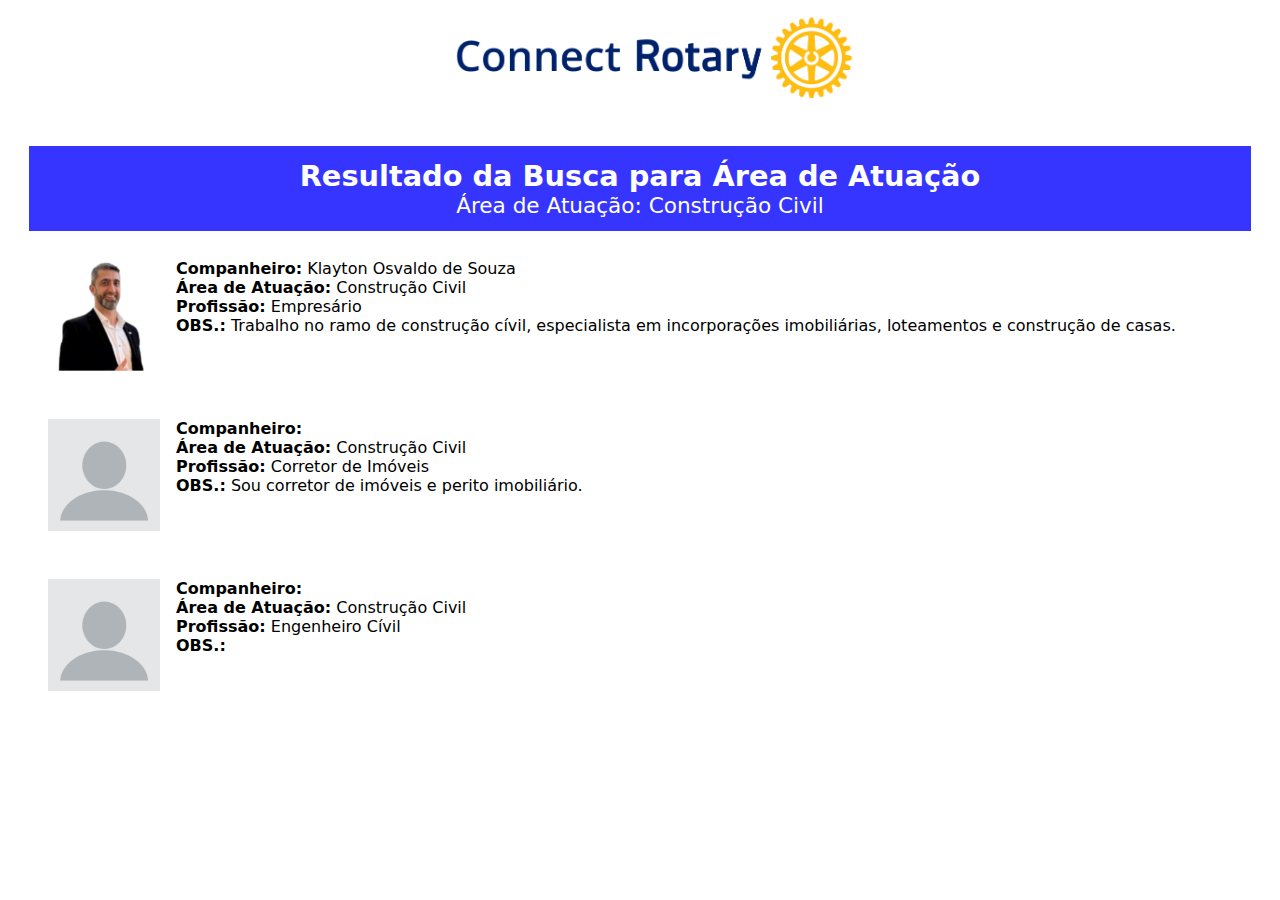
==== pesquisa/pesquisa-atuacao.html @ 79f37421 "Add files via upload" ====
<!DOCTYPE html>
<html lang="pt-br">
<head>
    <meta charset="UTF-8">
    <meta name="viewport" content="width=device-width, initial-scale=1.0">
    <link rel="stylesheet" href="/css/pesquisa/style.css">
    <title>Connect Rotary</title>
</head>
<body>
    <div class="header">
        <a href="/index.html"><img src="/img/connect-rotary-logo.png" alt="Logo Connect Rotary"></a>
    </div>
    <div class="container">
        <div class="resultado-busca">
            <h1>Resultado da Busca para Área de Atuação</h1>
            <span>Área de Atuação: Construção Civil</span>
        </div>
        <div class="profiles-portrait">
            <img src="/img/Screenshot_1.png" alt="">
            <div class="profiles-text">
                <span><b>Companheiro:</b> Klayton Osvaldo de Souza</span>
                <span><b>Área de Atuação:</b> Construção Civil</span>
                <span><b>Profissão:</b> Empresário</span>
                <span><b>OBS.:</b> Trabalho no ramo de construção cívil, especialista em incorporações imobiliárias, loteamentos e construção de casas.</span>
            </div>
        </div>
        <div class="profiles-portrait">
            <img src="/img/blank-profile-picture-973460_640.png" alt="">
            <div class="profiles-text">
                <span><b>Companheiro:</b> </span>
                <span><b>Área de Atuação:</b> Construção Civil</span>
                <span><b>Profissão:</b> Corretor de Imóveis</span>
                <span><b>OBS.:</b> Sou corretor de imóveis e perito imobiliário.</span>
            </div>
        </div>
        <div class="profiles-portrait">
            <img src="/img/blank-profile-picture-973460_640.png" alt="">
            <div class="profiles-text">
                <span> <b>Companheiro:</b> </span>
                <span><b>Área de Atuação:</b> Construção Civil</span>
                <span><b>Profissão:</b> Engenheiro Cívil</span>
                <span><b>OBS.:</b> </span>
            </div>
        </div>
    </div>
</body>
</html>
---- css/pesquisa/style.css ----
*{
    font-family: system-ui, -apple-system, BlinkMacSystemFont, 'Segoe UI', Roboto, Oxygen, Ubuntu, Cantarell, 'Open Sans', 'Helvetica Neue', sans-serif;
    margin: 0px;
    padding: 0px;
}

@media screen and (max-width: 680px) {
    .header{
        width: 100%;
        display: flex;
        justify-content: center;
        padding: 5px;
    }

    .header img{
        width: 20em;
    }

    .resultado-busca{
        background-color: rgb(53, 53, 255);
        color: white;
        text-align: center;
        font-size: .6em;
        padding: .9em;
        margin: 2em;
    }

    .resultado-busca span{
        font-size: 1.5em;
    }

    .profiles-portrait{
        margin: 0 2em 2em;
        display: flex;
    }

    .profiles-text{
        display: flex;
        flex-direction: column;
        font-size: .8em;
        margin-left: .5em;
    }

    .container img{
        width: 5em;
        height: 5em;
    }
}

@media screen and (min-width: 681px) {
    .header{
        width: 100%;
        display: flex;
        justify-content: center;
        padding: .9em;
    }

    .header img{
        width: 25em;
    }

    .resultado-busca{
        background-color: rgb(53, 53, 255);
        color: white;
        text-align: center;
        font-size: .9em;
        padding: .9em;
        margin: 2em;
    }

    .resultado-busca span{
        font-size: 1.5em;
    }

    .profiles-portrait{
        margin: 0 3em 3em;
        display: flex;
    }

    .profiles-text{
        display: flex;
        flex-direction: column;
        font-size: 1em;
        margin-left: 1em;
    }

    .container img{
        width: 7em;
        height: 7em;
    }
}
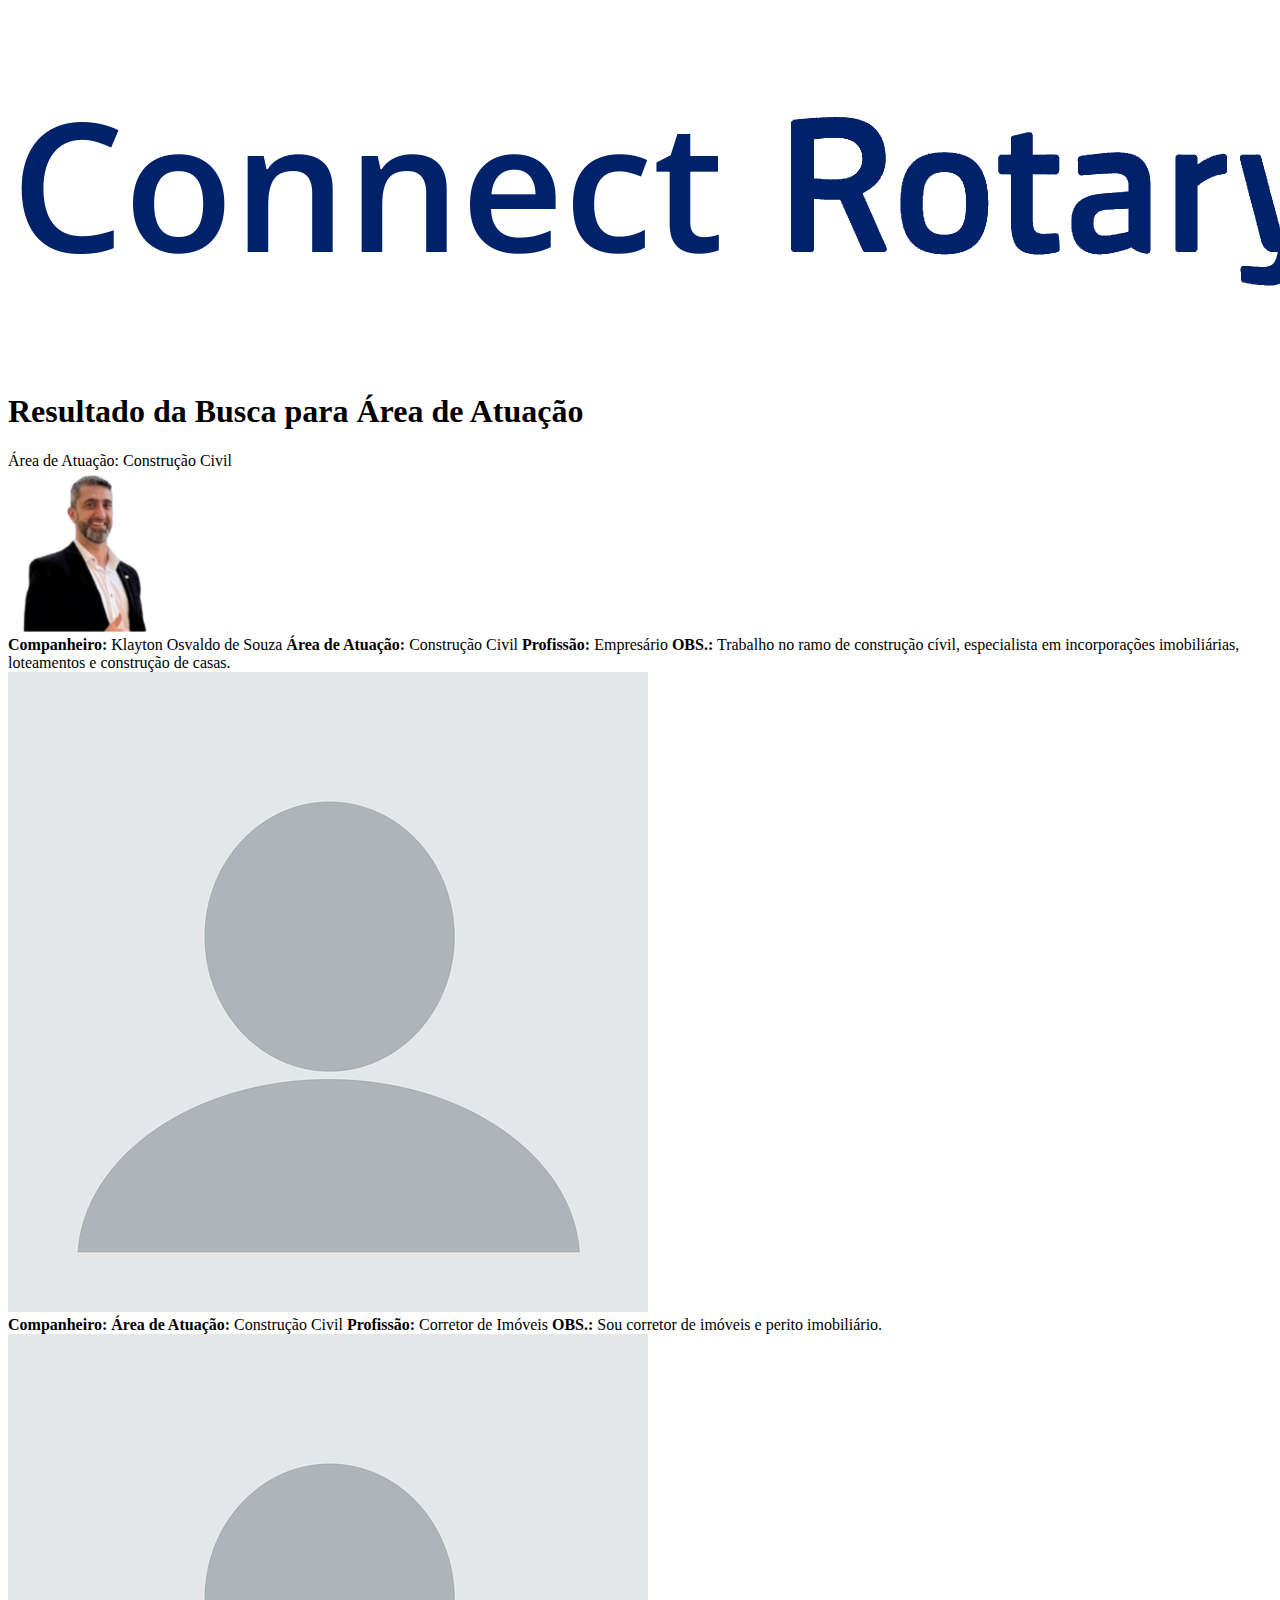
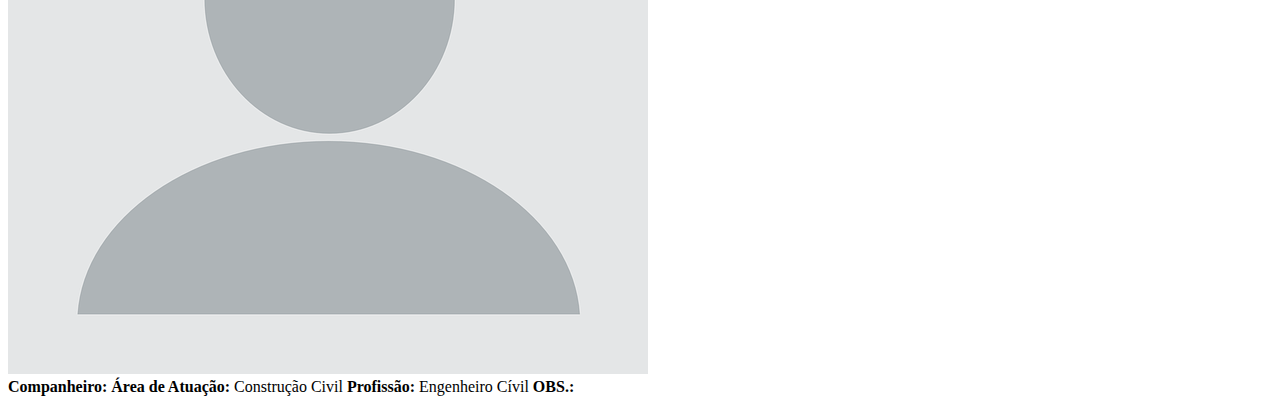
==== commit e434d75b: "Update pesquisa-atuacao.html" ====
--- a/pesquisa/pesquisa-atuacao.html
+++ b/pesquisa/pesquisa-atuacao.html
@@ -3,7 +3,7 @@
 <head>
     <meta charset="UTF-8">
     <meta name="viewport" content="width=device-width, initial-scale=1.0">
-    <link rel="stylesheet" href="/css/pesquisa/style.css">
+    <link rel="stylesheet" href="./css/pesquisa/style.css">
     <title>Connect Rotary</title>
 </head>
 <body>
@@ -44,4 +44,4 @@
         </div>
     </div>
 </body>
-</html>+</html>
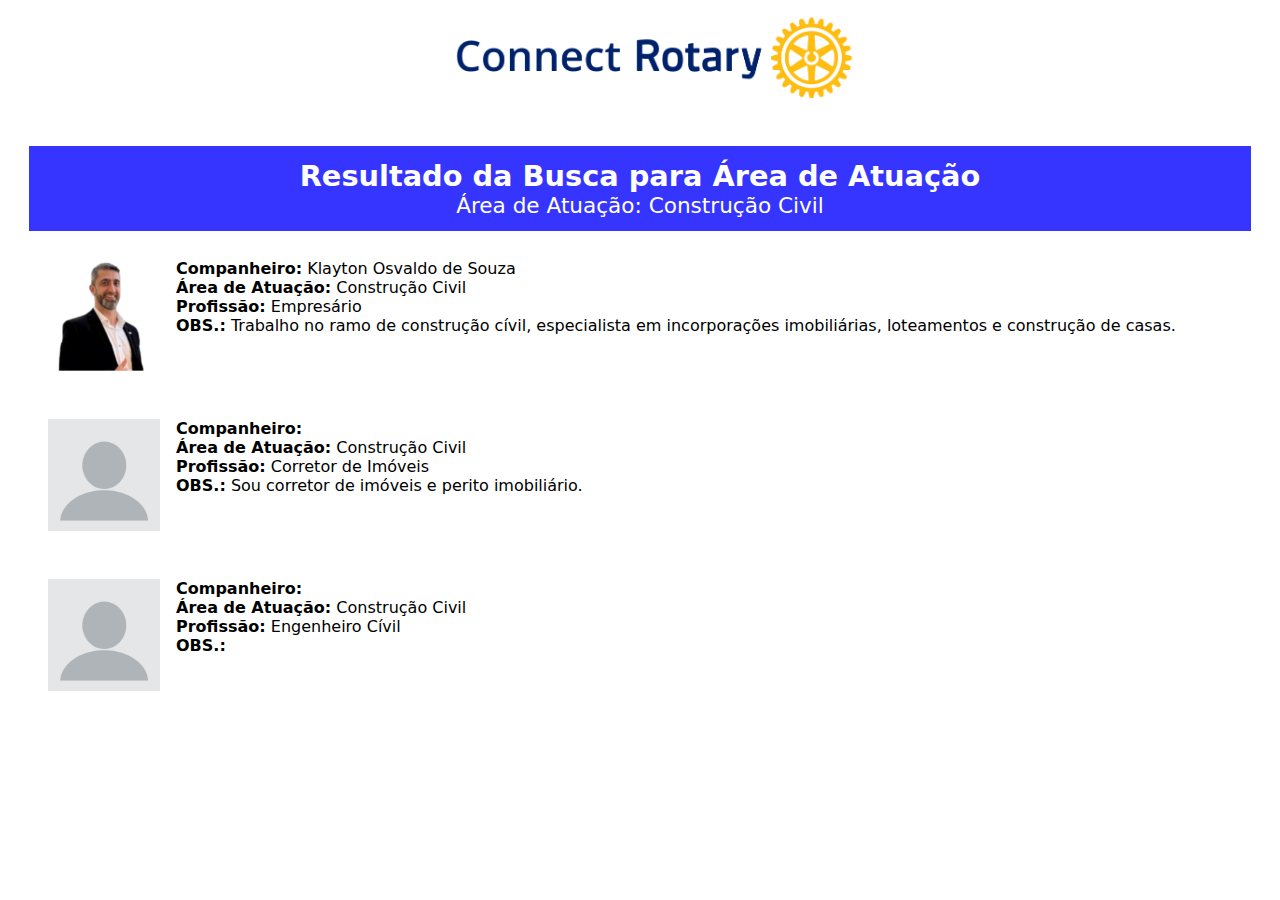
==== commit b0d9a357: "Update pesquisa-atuacao.html" ====
--- a/pesquisa/pesquisa-atuacao.html
+++ b/pesquisa/pesquisa-atuacao.html
@@ -3,7 +3,7 @@
 <head>
     <meta charset="UTF-8">
     <meta name="viewport" content="width=device-width, initial-scale=1.0">
-    <link rel="stylesheet" href="./css/pesquisa/style.css">
+    <link rel="stylesheet" href="../css/pesquisa/style.css">
     <title>Connect Rotary</title>
 </head>
 <body>
--- a/css/pesquisa/style.css
+++ b/css/pesquisa/style.css
@@ -0,0 +1,91 @@
+*{
+    font-family: system-ui, -apple-system, BlinkMacSystemFont, 'Segoe UI', Roboto, Oxygen, Ubuntu, Cantarell, 'Open Sans', 'Helvetica Neue', sans-serif;
+    margin: 0px;
+    padding: 0px;
+}
+
+@media screen and (max-width: 680px) {
+    .header{
+        width: 100%;
+        display: flex;
+        justify-content: center;
+        padding: 5px;
+    }
+
+    .header img{
+        width: 20em;
+    }
+
+    .resultado-busca{
+        background-color: rgb(53, 53, 255);
+        color: white;
+        text-align: center;
+        font-size: .6em;
+        padding: .9em;
+        margin: 2em;
+    }
+
+    .resultado-busca span{
+        font-size: 1.5em;
+    }
+
+    .profiles-portrait{
+        margin: 0 2em 2em;
+        display: flex;
+    }
+
+    .profiles-text{
+        display: flex;
+        flex-direction: column;
+        font-size: .8em;
+        margin-left: .5em;
+    }
+
+    .container img{
+        width: 5em;
+        height: 5em;
+    }
+}
+
+@media screen and (min-width: 681px) {
+    .header{
+        width: 100%;
+        display: flex;
+        justify-content: center;
+        padding: .9em;
+    }
+
+    .header img{
+        width: 25em;
+    }
+
+    .resultado-busca{
+        background-color: rgb(53, 53, 255);
+        color: white;
+        text-align: center;
+        font-size: .9em;
+        padding: .9em;
+        margin: 2em;
+    }
+
+    .resultado-busca span{
+        font-size: 1.5em;
+    }
+
+    .profiles-portrait{
+        margin: 0 3em 3em;
+        display: flex;
+    }
+
+    .profiles-text{
+        display: flex;
+        flex-direction: column;
+        font-size: 1em;
+        margin-left: 1em;
+    }
+
+    .container img{
+        width: 7em;
+        height: 7em;
+    }
+}